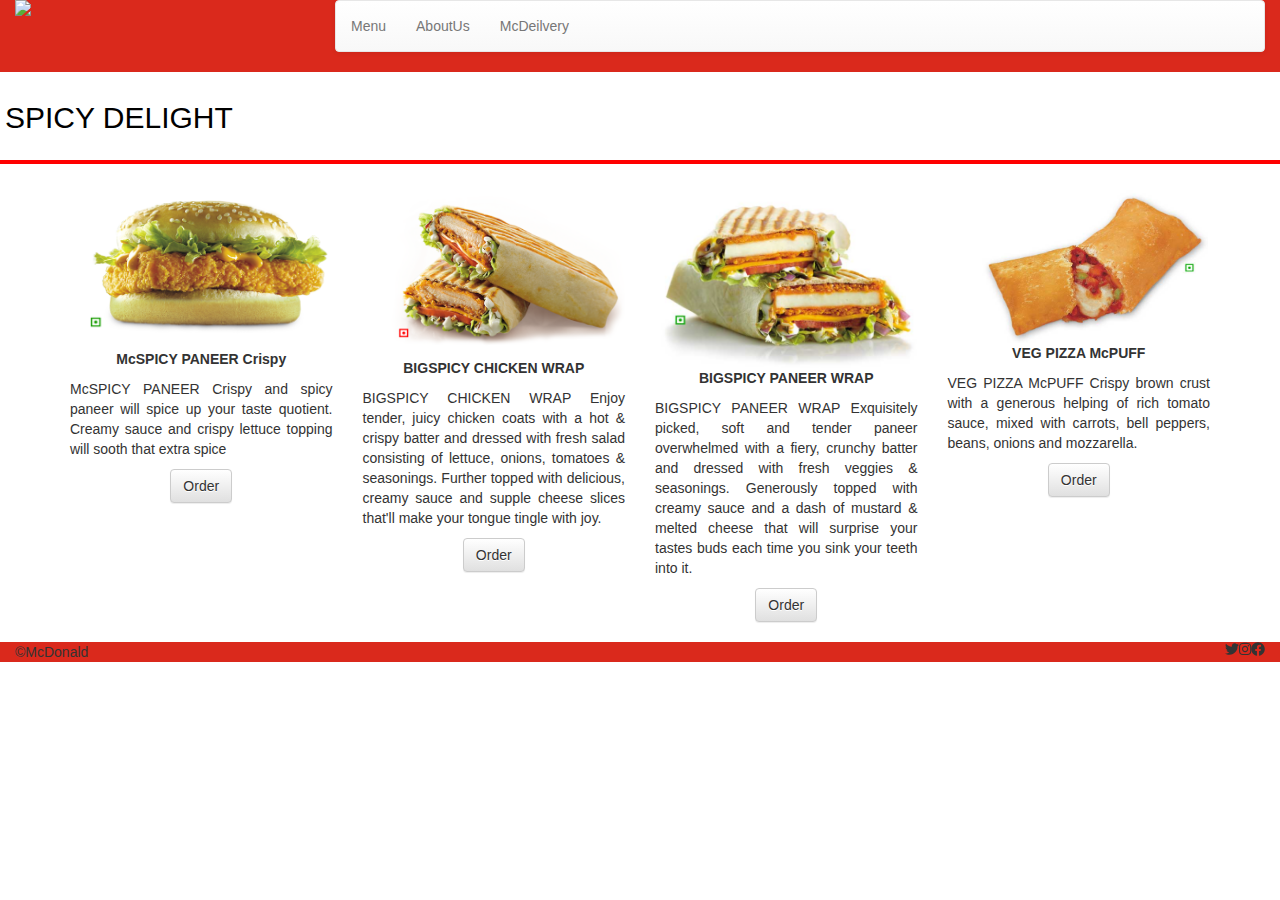
==== index.html @ 61d536bc "Mcdonald.github.io" ====
<!DOCTYPE html>
<html>
<head>
    <title>McDonald using Bootstrap</title>
    <meta name="viewport" content="width=device-width,inital-scale=1.0">
    <link rel="stylesheet" type="text/css" href="css/bootstrap.css">
    <link rel="stylesheet" type="text/css" href="css/bootstrap-theme.css">
    <link rel="stylesheet" type="text/css" href="css/style.css">
</head>
<body>
    <div class="container-fluid classc">
            <div class="row">
                <div class="col-md-3 col-sm-6">
                    <img src ="img/logo.png"  class="img-responsive">
                </div>
                <div class="col-md-9 col-sm-6">
                    <nav class="navbar navbar-default">
                        <ul class="nav navbar-nav">
                            <li><a href="#">Menu</a></li>
                            <li ><a href="#">AboutUs</a></li>
                            <li><a href="#">McDeilvery</a></li>
                    
                        </ul>
                    </nav>
                </div>
            </div>
    
    </div>
    <p class="spicy">SPICY DELIGHT</p>
    <hr style="border: 2px solid red;">
    <div class="container-fluid">
        <div class="container">
            <div class="row">
                <div class="col-md-3 col-sm-6" >
                    <img src="img/meal.PNG" class="img-responsive">
                    <p class="text-center"><strong>McSPICY PANEER Crispy</strong></p>
                    <p class="text-justify">McSPICY PANEER Crispy and spicy paneer will spice up your taste quotient. Creamy sauce and crispy lettuce topping will sooth that extra spice</p>
                    <center><button type="button" class="btn btn-default">Order</button></center>
                </div>
                <div class="col-md-3 col-sm-6">
                    <img src="img/meal1.PNG"class="img-responsive" >
                    <p class="text-center"><strong>BIGSPICY CHICKEN WRAP</strong></p>
                    <p class="text-justify">BIGSPICY CHICKEN WRAP Enjoy tender, juicy chicken coats with a hot & crispy batter and dressed with fresh salad consisting of lettuce, onions, tomatoes & seasonings. Further topped with delicious, creamy sauce and supple cheese slices that'll make your tongue tingle with joy.</p>
                    <center><button type="button" class="btn btn-default">Order</button></center>
                </div>
                <div class="col-md-3 col-sm-6" >
                    <img src="img/meal2.PNG" class="img-responsive">
                    <p class="text-center"><strong>BIGSPICY PANEER WRAP</strong></p>
                    <p class="text-justify">BIGSPICY PANEER WRAP Exquisitely picked, soft and tender paneer overwhelmed with a fiery, crunchy batter and dressed with fresh veggies & seasonings. Generously topped with creamy sauce and a dash of mustard & melted cheese that will surprise your tastes buds each time you sink your teeth into it.</p>
                    <center><button type="button" class="btn btn-default">Order</button></center>
                </div>
                <div class="col-md-3 col-sm-6" >
                    <img src="img/meal3.PNG" class="img-responsive">
                    <p class="text-center"><strong>VEG PIZZA McPUFF</strong></p>
                    <p class="text-justify">VEG PIZZA McPUFF Crispy brown crust with a generous helping of rich tomato sauce, mixed with carrots, bell peppers, beans, onions and mozzarella.</p>
                    <center><button type="button" class="btn btn-default">Order</button></center>
                </div>
            </div>
        </div>
        
    </div>

   <br>
    <div class="container-fluid classc">
            <div class="row">
            <div class="col-md-6 col-sm-6 col-xs-6">
                  &copy;McDonald
            </div>
            <div class="col-md-6 col-sm-6 col-xs-6">
             <i class="fab fa-facebook pull-right"></i>
             <i class="fab fa-instagram pull-right"></i>
             <i class="fab fa-twitter pull-right"></i>
            </div>
            </div>
    </div>

</body>
<script type="text/javascript" src="js/jquery-3.6.0.min.js"></script>
<script type="text/javascript" src="js/bootstrap.js"></script>
<script type = "text/javascript" src = "js/all.js"></script>
<script type="text/javascript" src="js/all.min.js"></script>

</html>
---- css/style.css ----
.classc{
    background-color:	#DA291C;
    
}
.nav1{
    background-color: #DA291C;
    color: yellow;
}

.spicy{
    font-size: 30px;
    color:black;
    margin-top:25px;
    padding-left:5px ;
}
.colb{
    border: 1px solid red;
}
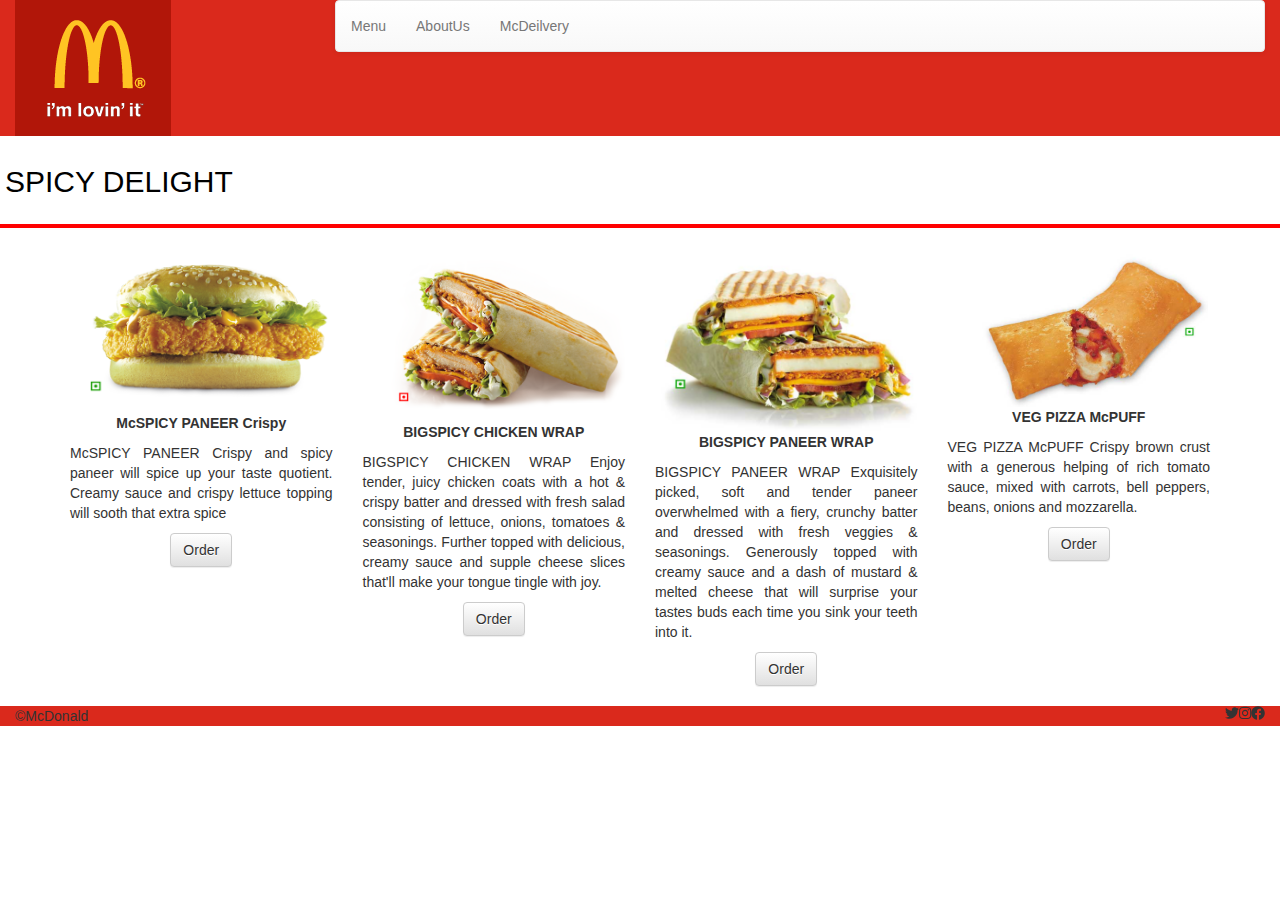
==== commit bb389bca: "Update index.html" ====
--- a/index.html
+++ b/index.html
@@ -11,7 +11,7 @@
     <div class="container-fluid classc">
             <div class="row">
                 <div class="col-md-3 col-sm-6">
-                    <img src ="img/logo.png"  class="img-responsive">
+                    <img src ="img/logo.PNG"  class="img-responsive">
                 </div>
                 <div class="col-md-9 col-sm-6">
                     <nav class="navbar navbar-default">
@@ -80,4 +80,4 @@
 <script type = "text/javascript" src = "js/all.js"></script>
 <script type="text/javascript" src="js/all.min.js"></script>
 
-</html>+</html>
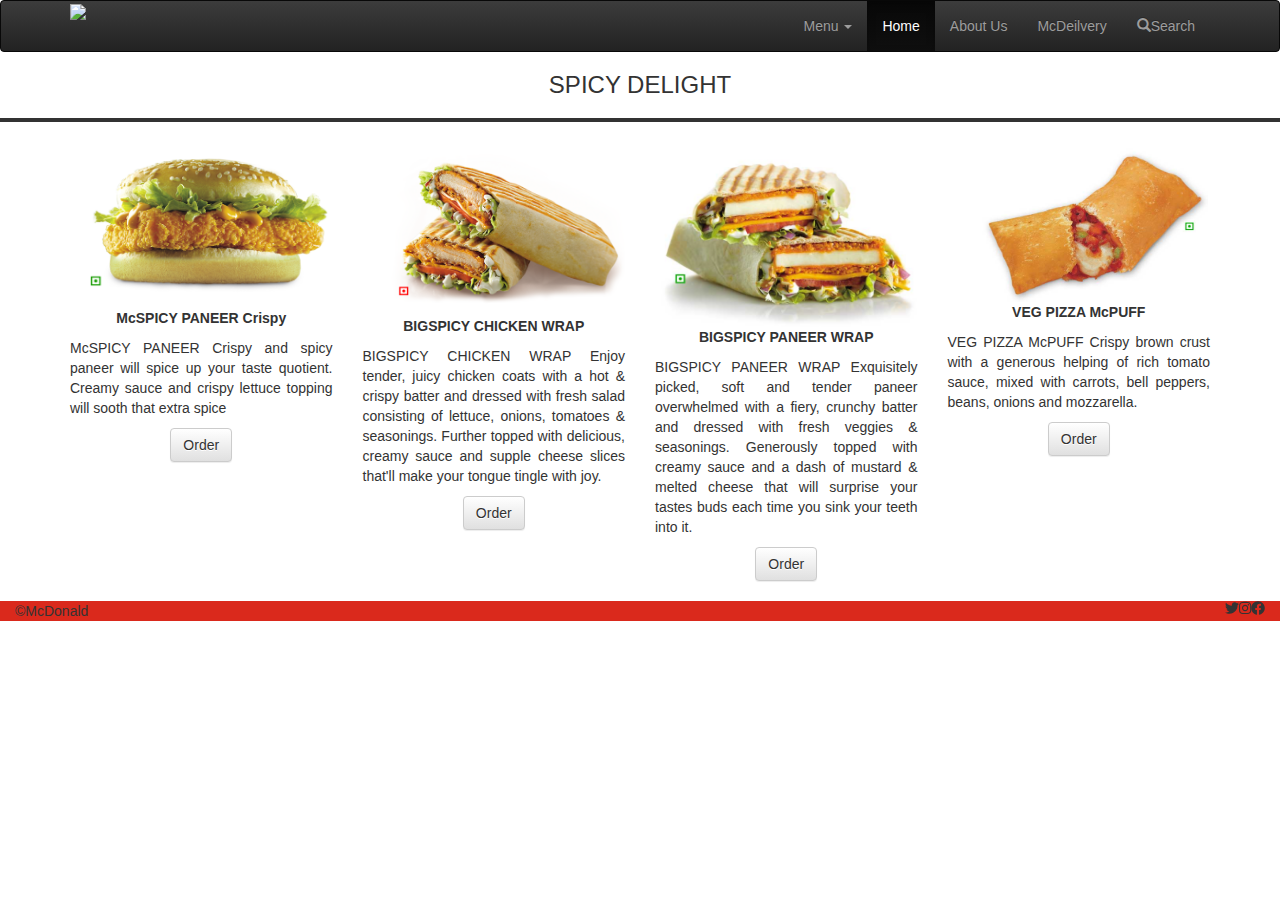
==== commit 0908c303: "Update index.html" ====
--- a/index.html
+++ b/index.html
@@ -8,26 +8,39 @@
     <link rel="stylesheet" type="text/css" href="css/style.css">
 </head>
 <body>
-    <div class="container-fluid classc">
-            <div class="row">
-                <div class="col-md-3 col-sm-6">
-                    <img src ="img/logo.PNG"  class="img-responsive">
+     <nav class="navbar navbar-inverse">
+         <div class="container">
+                <div class="navbar-header">
+                    <button type="button" class="navbar-toggle" data-toggle="collapse" data-target="#nav1">
+                        <span class="icon-bar"></span>   
+                        <span class="icon-bar"></span>  
+                        <span class="icon-bar"></span>  
+                   </button>
+                     <a href="#" class="navbar-left">
+                         <img src="img/logo.png" class="bg">
+                     </a>
                 </div>
-                <div class="col-md-9 col-sm-6">
-                    <nav class="navbar navbar-default">
-                        <ul class="nav navbar-nav">
-                            <li><a href="#">Menu</a></li>
-                            <li ><a href="#">AboutUs</a></li>
-                            <li><a href="#">McDeilvery</a></li>
-                    
+                <div class="collapse navbar-collapse" id="nav1">
+                <ul class="nav navbar-nav navbar-right">
+                    <li class="dropdown">
+                        <a class="dropdown-toggle" data-toggle="dropdown" href="#">Menu
+                        <span class="caret"></span></a>
+                        <ul class="dropdown-menu">
+                            <li><a href="#">McAloo Tikki</a></li>
+                            <li><a href="#">French Fries</a></li>
+                            <li><a href="#">Coke</a></li>  
                         </ul>
-                    </nav>
+                    </li>
+                    <li class="active"><a href="#">Home</a></li>
+                    <li><a href="about.html">About Us</a></li>
+                    <li><a href="Mcdeilvery.html">McDeilvery</a></li>
+                    <li><a href="#"><span class="glyphicon glyphicon-search"></span>Search</a></li>
+                </ul>
                 </div>
             </div>
-    
-    </div>
-    <p class="spicy">SPICY DELIGHT</p>
-    <hr style="border: 2px solid red;">
+        </nav>
+    <center><h3>SPICY DELIGHT<h3></center>
+    <hr style="border: 2px solid #333;">
     <div class="container-fluid">
         <div class="container">
             <div class="row">
@@ -57,19 +70,17 @@
                 </div>
             </div>
         </div>
-        
     </div>
-
    <br>
     <div class="container-fluid classc">
             <div class="row">
-            <div class="col-md-6 col-sm-6 col-xs-6">
+            <div class="col-md-6 col-sm-6 col-xs-6 fb">
                   &copy;McDonald
             </div>
             <div class="col-md-6 col-sm-6 col-xs-6">
-             <i class="fab fa-facebook pull-right"></i>
-             <i class="fab fa-instagram pull-right"></i>
-             <i class="fab fa-twitter pull-right"></i>
+             <i class="fab fa-facebook pull-right fb"></i>
+             <i class="fab fa-instagram pull-right fb"></i>
+             <i class="fab fa-twitter pull-right fb"></i>
             </div>
             </div>
     </div>
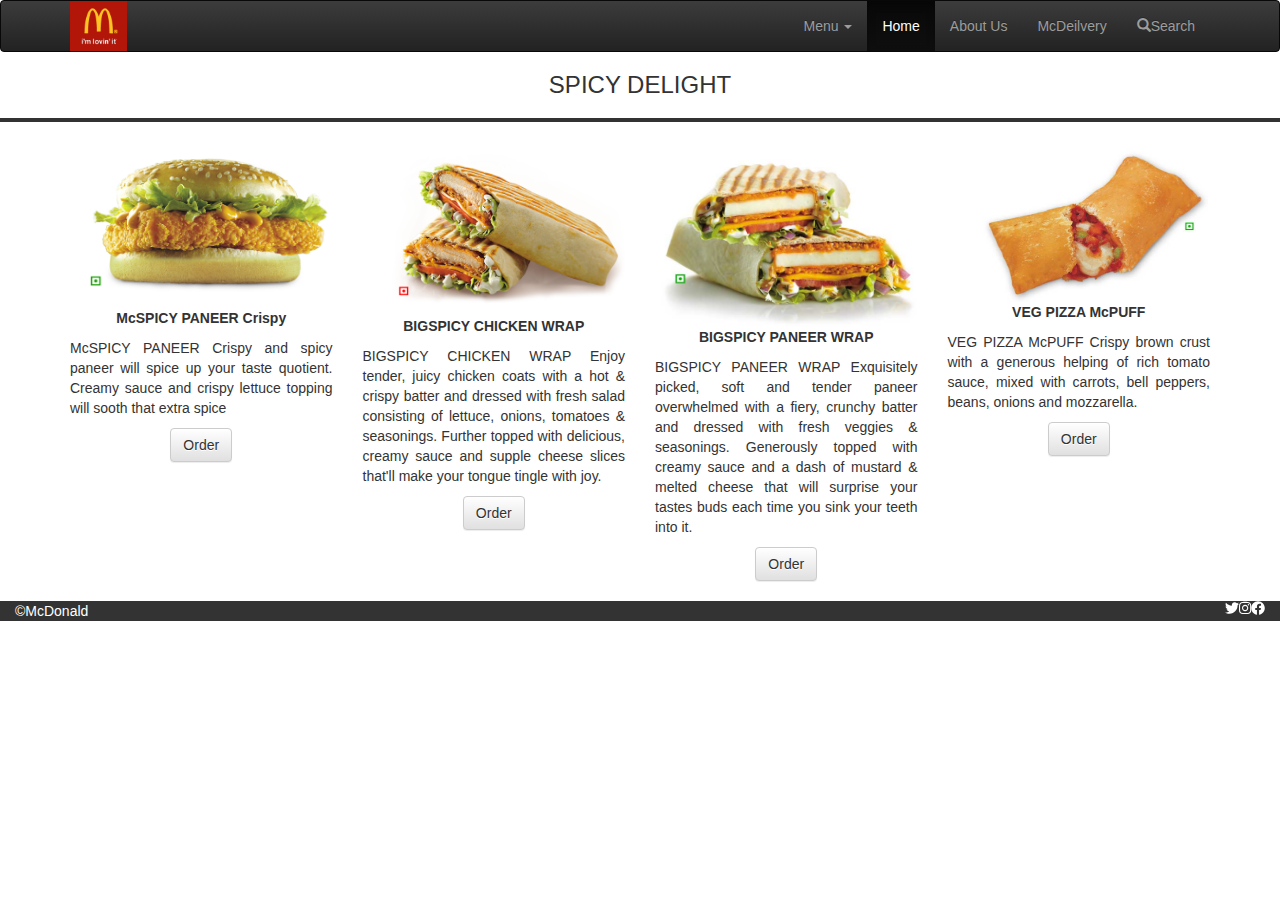
==== commit b3e0cdda: "Update index.html" ====
--- a/index.html
+++ b/index.html
@@ -17,7 +17,7 @@
                         <span class="icon-bar"></span>  
                    </button>
                      <a href="#" class="navbar-left">
-                         <img src="img/logo.png" class="bg">
+                         <img src="img/logo.PNG" class="bg">
                      </a>
                 </div>
                 <div class="collapse navbar-collapse" id="nav1">
--- a/css/style.css
+++ b/css/style.css
@@ -1,18 +1,47 @@
 .classc{
-    background-color:	#DA291C;
-    
+    background-color:	#333;
 }
+
 .nav1{
-    background-color: #DA291C;
+    background-color: #333;
     color: yellow;
 }
 
 .spicy{
     font-size: 30px;
-    color:black;
+    color:#333;
     margin-top:25px;
     padding-left:5px ;
 }
 .colb{
-    border: 1px solid red;
-}+    border: 1px solid #333;
+}
+
+.image{
+    height: 50px;
+}
+
+.bg{
+    height:50px;
+}
+
+.navbar-default li{
+    background-color: #DA291C;
+}
+.fb{
+    color:white;
+}
+
+
+.about{
+    height:600px;
+}
+
+.myform{
+    border:2px solid #333;
+    padding: 5px 5px 5px 5px;
+}
+.Select{
+    width: 100%;
+    height:100px;
+}
